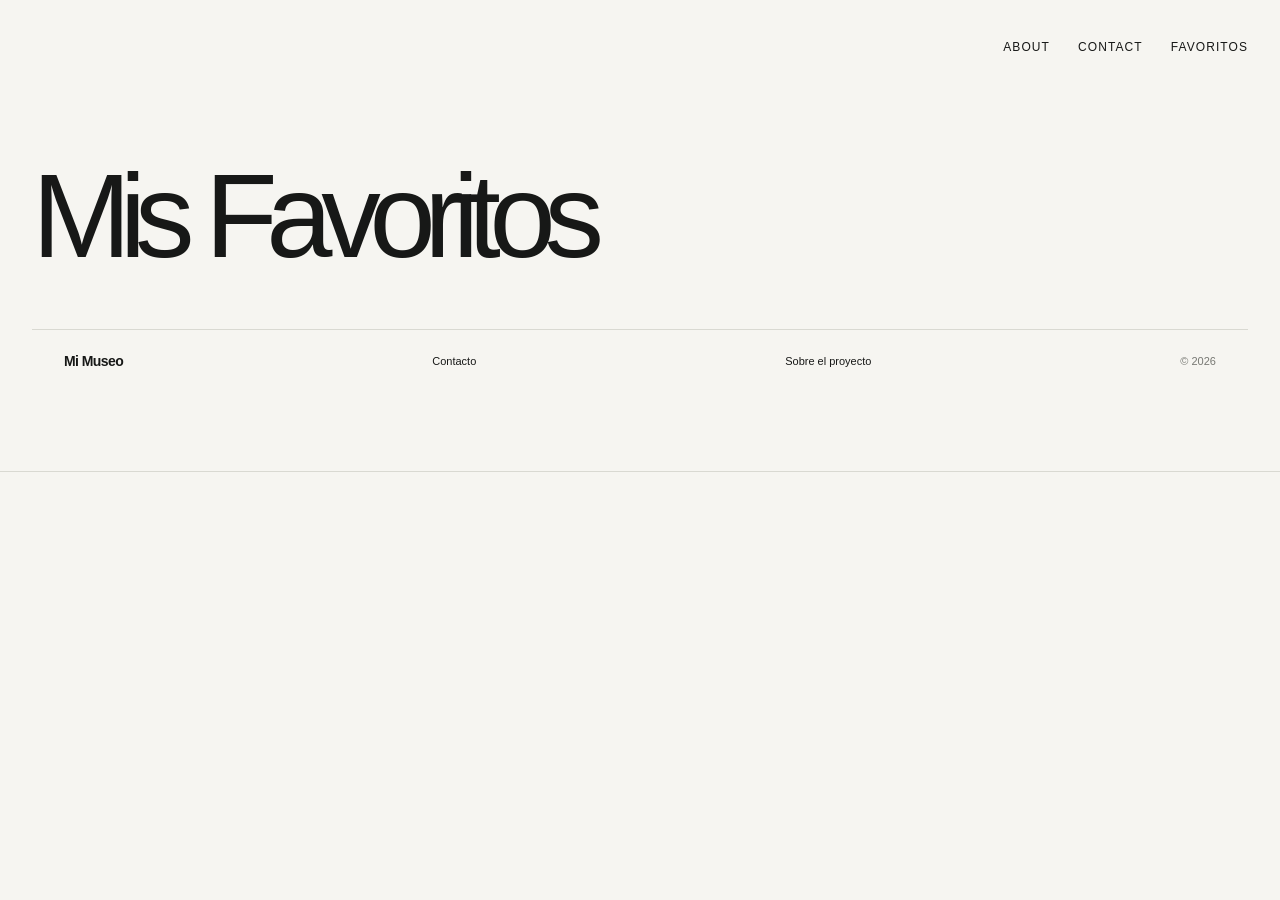
==== favoritos.html @ d16a18a0 "Organizar la estructura y añadir pagina de favoritos" ====
<!DOCTYPE html>
<html lang="es">

<head>
    <meta charset="UTF-8">
    <meta name="viewport" content="width=device-width, initial-scale=1.0">
    <title>Mi Museo</title>

    <link rel="stylesheet" href="css/styles.css">
    <script type="module" src="js/app.js"></script>
</head>

<body>

    <header>
        <nav aria-label="Main navigation">
            <a href="#about" data-nav="about">About</a>
            <a href="#contacto" data-nav="contact">Contact</a>
             <a href="favoritos.html" data-nav="favoritos">Favoritos</a>
        </nav><!DOCTYPE html>
<html lang="es">
    
<h1>Mis Favoritos</h1>





    <footer>
        <h1>Mi Museo</h1>
        <a href="#">Contacto</a>
        <a href="#">Sobre el proyecto</a>
        <p>© 2026</p>
    </footer>

</body>
</html>
---- css/styles.css ----
:root {
  --paper: #f6f5f1;
  --ink: #171817;
  --muted: #777873;
  --line: #d9d9d2;
  --max: 1440px;
}

/* estilos generales */
* {
  box-sizing: border-box;
}

html {
  scroll-behavior: smooth;
}

body {
  margin: 0;
  background: var(--paper);
  color: var(--ink);
  font-family: Arial, Helvetica, sans-serif;
  -webkit-font-smoothing: antialiased;
}


a {
    color: inherit;
    text-decoration: none;
}

/* header */

header {
    max-width: var(--max);
    margin: auto;
    padding: 30px 32px 70px;
    border-bottom: 1px solid var(--line);
}

nav {
    display: flex;
    justify-content: flex-end;
    gap: 28px;

    font-size: 12px;
    text-transform: uppercase;
    letter-spacing: 0.09em;
}

nav a {
    position: relative;
    padding: 10px 0;
}

nav a:hover::after {
    content: "";
    position: absolute;
    bottom: 2px;
    left: 0;

    width: 100%;
    height: 1px;
    background: var(--ink);
}


header h1 {
    font-size: clamp(54px, 9.3vw, 136px);
    line-height: 0.88;
    letter-spacing: -0.095em;
    font-weight: 500;

    margin: 100px 0 60px;
}

#buscador {
    width: 100%;
    max-width: 500px;

    padding: 15px 0;

    border: none;
    border-bottom: 1px solid var(--line);
    border-radius: 0;

    background: transparent;
    color: var(--ink);

    font-family: inherit;
    font-size: 16px;

    outline: none;
    transition: border-color 0.2s;
}

#buscador::placeholder {
    color: var(--muted);
}

#buscador:focus {
    border-color: var(--ink);
}

/* obras */

#contenedor-obras {
    max-width: var(--max);
    margin: auto;

    padding: 70px 32px 100px;

    display: grid;
    grid-template-columns: repeat(3, minmax(0, 1fr));
    gap: 54px 20px;

    min-height: 50vh;
}

/* tarjetas */

.project-card {
    min-width: 0;
}

.project-art {
    width: 100%;
    aspect-ratio: 1.1;

    overflow: hidden;
    background: #e3e2dc;
}

.project-art img {
    width: 100%;
    height: 100%;

    object-fit: cover;
    display: block;

    transition: transform 0.65s cubic-bezier(0.2, 0.7, 0.2, 1);
}

.project-card:hover .project-art img {
    transform: scale(1.025);
}

/* info de cada obra */

.project-meta {
    display: flex;
    justify-content: space-between;
    align-items: flex-start;

    gap: 18px;
    padding-top: 15px;
}

.project-meta h3 {
    font-size: clamp(20px, 2.3vw, 30px);
    letter-spacing: -0.055em;
    font-weight: 500;

    margin: 0 0 7px;
}

.project-meta p {
    margin: 0;

    color: var(--muted);
    font-size: 12px;
    line-height: 1.5;
}







/* footer */

footer {
    max-width: var(--max);
    margin: auto;

    border-top: 1px solid var(--line);
    padding: 25px 32px 34px;

    display: flex;
    justify-content: space-between;
    align-items: center;
    gap: 20px;

    font-size: 11px;
    color: var(--muted);
}

footer h1 {
    font-size: 14px;
    font-weight: 700;
    letter-spacing: -0.04em;

    color: var(--ink);
    margin: 0;
}

footer a {
    color: var(--ink);
}

footer a:hover {
    text-decoration: underline;
}

footer p {
    margin: 0;
}


/* media queries */

@media (max-width: 700px) {

    header {
        padding: 20px 18px 50px;
    }

    nav {
        gap: 15px;
        font-size: 10px;
    }

    header h1 {
        font-size: clamp(56px, 15vw, 100px);
        margin: 88px 0 50px;
    }

    #contenedor-obras {
        grid-template-columns: 1fr;
        gap: 38px;

        padding: 50px 18px 75px;
    }

    .project-art {
        aspect-ratio: 1.2;
    }

    .project-meta h3 {
        font-size: 25px;
    }

    footer {
        padding: 25px 18px 34px;

        flex-direction: column;
        align-items: flex-start;
        gap: 12px;
    }

}
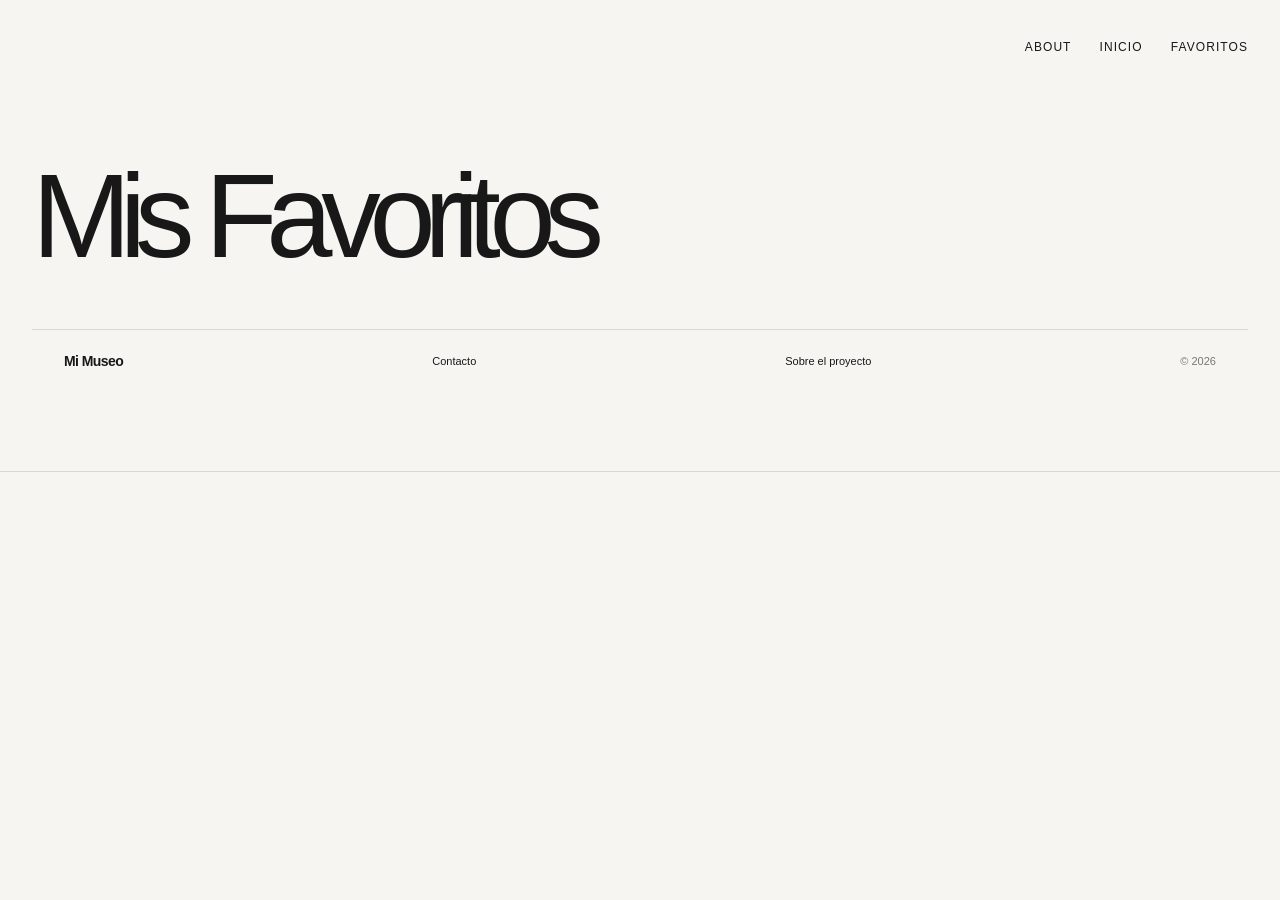
==== commit 2ffb6aa6: "Añadir tarjetas de obras y favoritos" ====
--- a/favoritos.html
+++ b/favoritos.html
@@ -7,7 +7,7 @@
     <title>Mi Museo</title>
 
     <link rel="stylesheet" href="css/styles.css">
-    <script type="module" src="js/app.js"></script>
+    <script type="module" src="js/favoritos.js"></script>
 </head>
 
 <body>
@@ -15,14 +15,14 @@
     <header>
         <nav aria-label="Main navigation">
             <a href="#about" data-nav="about">About</a>
-            <a href="#contacto" data-nav="contact">Contact</a>
+            <a href="index.html" data-nav="Inicio">Inicio</a>
              <a href="favoritos.html" data-nav="favoritos">Favoritos</a>
-        </nav><!DOCTYPE html>
-<html lang="es">
+        </nav>
+
     
 <h1>Mis Favoritos</h1>
 
-
+<main id="contenedor-favoritos"></main>
 
 
 
--- a/css/styles.css
+++ b/css/styles.css
@@ -102,75 +102,6 @@
     border-color: var(--ink);
 }
 
-/* obras */
-
-#contenedor-obras {
-    max-width: var(--max);
-    margin: auto;
-
-    padding: 70px 32px 100px;
-
-    display: grid;
-    grid-template-columns: repeat(3, minmax(0, 1fr));
-    gap: 54px 20px;
-
-    min-height: 50vh;
-}
-
-/* tarjetas */
-
-.project-card {
-    min-width: 0;
-}
-
-.project-art {
-    width: 100%;
-    aspect-ratio: 1.1;
-
-    overflow: hidden;
-    background: #e3e2dc;
-}
-
-.project-art img {
-    width: 100%;
-    height: 100%;
-
-    object-fit: cover;
-    display: block;
-
-    transition: transform 0.65s cubic-bezier(0.2, 0.7, 0.2, 1);
-}
-
-.project-card:hover .project-art img {
-    transform: scale(1.025);
-}
-
-/* info de cada obra */
-
-.project-meta {
-    display: flex;
-    justify-content: space-between;
-    align-items: flex-start;
-
-    gap: 18px;
-    padding-top: 15px;
-}
-
-.project-meta h3 {
-    font-size: clamp(20px, 2.3vw, 30px);
-    letter-spacing: -0.055em;
-    font-weight: 500;
-
-    margin: 0 0 7px;
-}
-
-.project-meta p {
-    margin: 0;
-
-    color: var(--muted);
-    font-size: 12px;
-    line-height: 1.5;
-}
 
 
 
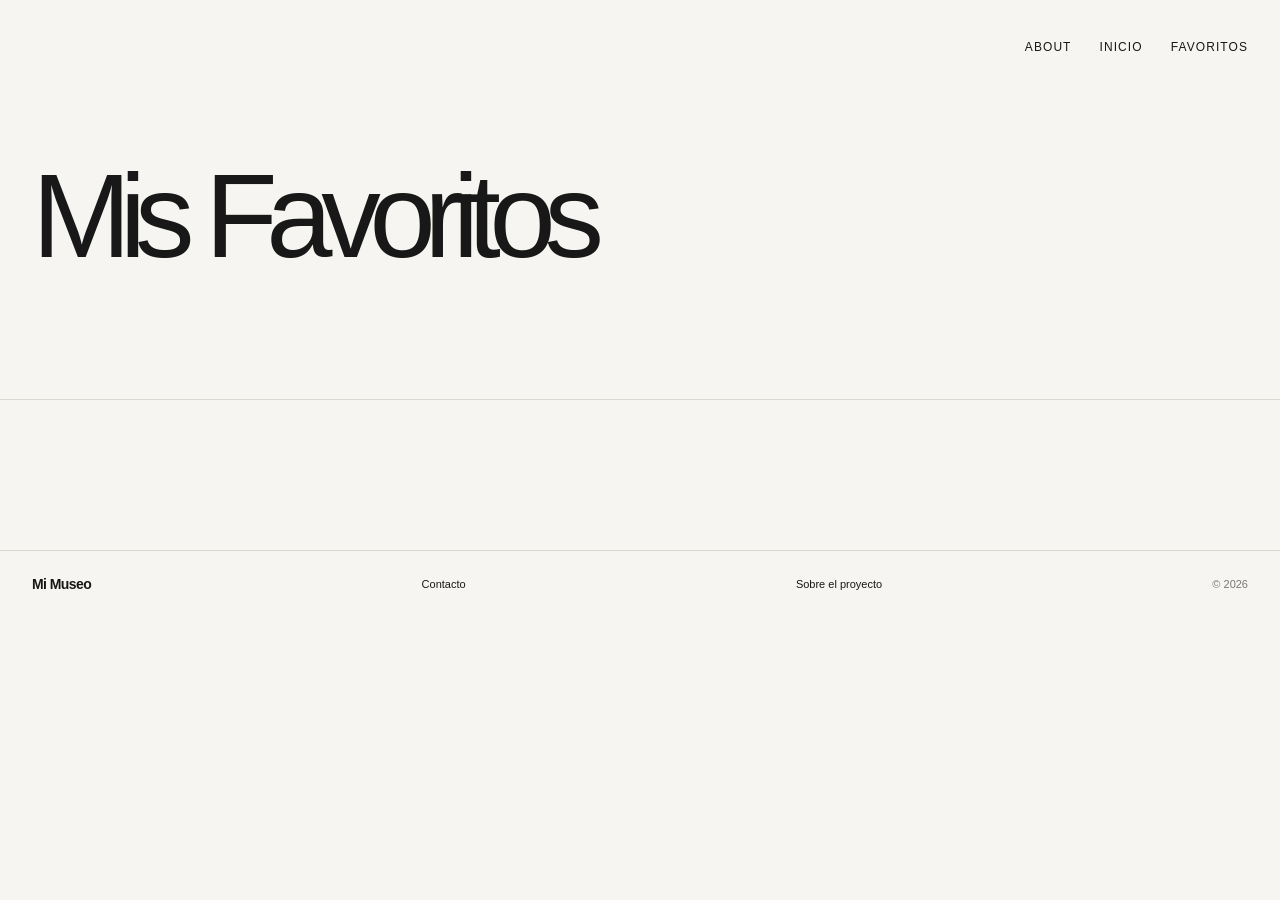
==== commit c9143f90: "Mejora el diseñp de las tarjetas" ====
--- a/favoritos.html
+++ b/favoritos.html
@@ -7,6 +7,7 @@
     <title>Mi Museo</title>
 
     <link rel="stylesheet" href="css/styles.css">
+    <link rel="stylesheet" href="css/tarjetas.css">
     <script type="module" src="js/favoritos.js"></script>
 </head>
 
@@ -18,9 +19,9 @@
             <a href="index.html" data-nav="Inicio">Inicio</a>
              <a href="favoritos.html" data-nav="favoritos">Favoritos</a>
         </nav>
-
+        <h1>Mis Favoritos</h1>
+    </header>
     
-<h1>Mis Favoritos</h1>
 
 <main id="contenedor-favoritos"></main>
 
--- a/css/tarjetas.css
+++ b/css/tarjetas.css
@@ -0,0 +1,137 @@
+ #contenedor-obras,
+ #contenedor-favoritos {
+    max-width: var(--max);
+    margin: 0 auto;
+    padding: 50px 32px 100px;
+
+    display: grid;
+    grid-template-columns: repeat(2, minmax(0, 1fr));
+    gap: 60px 24px;
+
+}
+
+.project-card {
+    min-width: 0;
+    display: flex;
+    flex-direction: column;
+    gap: 8px;
+
+}
+
+.project-art {
+    width: 100%;
+    height: 450px;
+
+    display: flex;
+    justify-content: center;
+    align-items: center;
+
+    overflow: hidden;
+    background: transparent;
+}
+
+.project-art img {
+    width: auto;
+    height: auto;
+
+    max-width: 100%;
+    max-height: 100%;
+
+    object-fit: contain;
+    display: block;
+}
+
+.project-card:hover .project-art img {
+    transform: scale(1.04);
+}
+
+/* INFORMACIÓN DE LA OBRA */
+
+.project-meta {
+    display: flex;
+    flex-direction: column;
+    justify-content: center;
+    align-items: center;
+    gap: 10px;
+    padding-top: 18px;
+}
+
+.project-meta h2 {
+    font-size: clamp(20px, 2vw, 28px);
+    font-weight: 500;
+    letter-spacing: -0.05em;
+    line-height: 1.15;
+    margin: 0 0 10px;
+}
+
+.project-meta p {
+    font-size: 12px;
+    line-height: 1.6;
+    color: var(--muted, #777873);
+    margin: 0;
+}
+
+
+.project-card {
+    text-align: center;
+    align-items: center;
+}
+
+.project-card h2,
+.project-card p {
+    text-align: center;
+    width: 100%;
+}
+
+/* BOTÓN DE FAVORITOS */
+
+.favorito {
+    position: static;
+    flex-shrink: 0;
+      background: #FAF9F6;
+    border: 1px solid #d9d9d2;
+    border-radius: 50%;
+
+}
+
+.favorito:hover {
+    background: var(--accent, #e5ff55);
+    border-color: var(--accent, #e5ff55);
+}
+
+
+
+.encabezado-tarjeta {
+    display: flex;
+    align-items: center;
+    justify-content: center;
+    gap: 15px;
+}
+
+/* media queries */
+
+@media (max-width: 1000px) {
+
+    #contenedor-obras {
+        grid-template-columns: repeat(2, minmax(0, 1fr));
+    }
+
+}
+
+@media (max-width: 700px) {
+
+    #contenedor-obras 
+      #contenedor-favoritos {
+        grid-template-columns: 1fr;
+        gap: 45px;
+    }
+
+    .project-art {
+        aspect-ratio: 1.2;
+    }
+
+    .project-meta h2 {
+        font-size: 24px;
+    }
+
+}
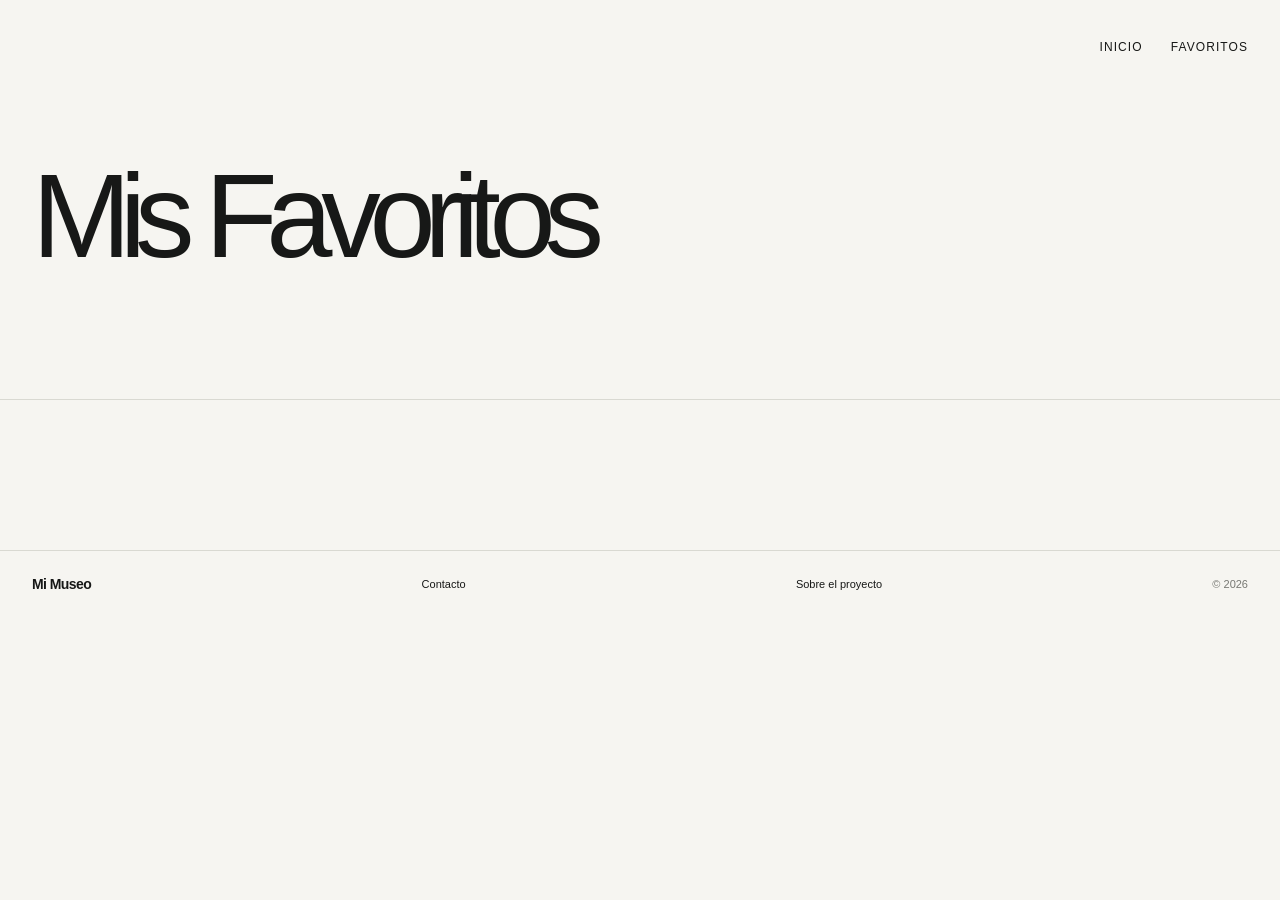
==== commit 3712d8e0: "Añade memoria del proyecto" ====
--- a/favoritos.html
+++ b/favoritos.html
@@ -15,8 +15,7 @@
 
     <header>
         <nav aria-label="Main navigation">
-            <a href="#about" data-nav="about">About</a>
-            <a href="index.html" data-nav="Inicio">Inicio</a>
+            <a href="index.html" data-nav="inicio">Inicio</a>
              <a href="favoritos.html" data-nav="favoritos">Favoritos</a>
         </nav>
         <h1>Mis Favoritos</h1>
--- a/css/styles.css
+++ b/css/styles.css
@@ -106,7 +106,39 @@
 
 
 
-
+/* paginacion */
+
+.paginacion {
+    display: flex;
+    justify-content: center;
+    align-items: center;
+    gap: 20px;
+    margin: 50px 0;
+}
+
+.paginacion button {
+    background: transparent;
+    border: 1px solid #222;
+    padding: 12px 24px;
+    font-size: 14px;
+    cursor: pointer;
+    transition: 0.2s;
+}
+
+.paginacion button:hover {
+    background: #222;
+    color: white;
+}
+
+#numero-pagina {
+    font-size: 14px;
+    color: #555;
+}
+
+.paginacion button:disabled {
+    opacity: 0.3;
+    cursor: not-allowed;
+}
 
 
 /* footer */
--- a/css/tarjetas.css
+++ b/css/tarjetas.css
@@ -45,7 +45,7 @@
     transform: scale(1.04);
 }
 
-/* INFORMACIÓN DE LA OBRA */
+/* Informacion de obras */
 
 .project-meta {
     display: flex;
@@ -56,13 +56,7 @@
     padding-top: 18px;
 }
 
-.project-meta h2 {
-    font-size: clamp(20px, 2vw, 28px);
-    font-weight: 500;
-    letter-spacing: -0.05em;
-    line-height: 1.15;
-    margin: 0 0 10px;
-}
+
 
 .project-meta p {
     font-size: 12px;
@@ -110,18 +104,11 @@
 
 /* media queries */
 
-@media (max-width: 1000px) {
-
-    #contenedor-obras {
-        grid-template-columns: repeat(2, minmax(0, 1fr));
-    }
-
-}
 
 @media (max-width: 700px) {
 
-    #contenedor-obras 
-      #contenedor-favoritos {
+    #contenedor-obras,
+    #contenedor-favoritos {
         grid-template-columns: 1fr;
         gap: 45px;
     }
